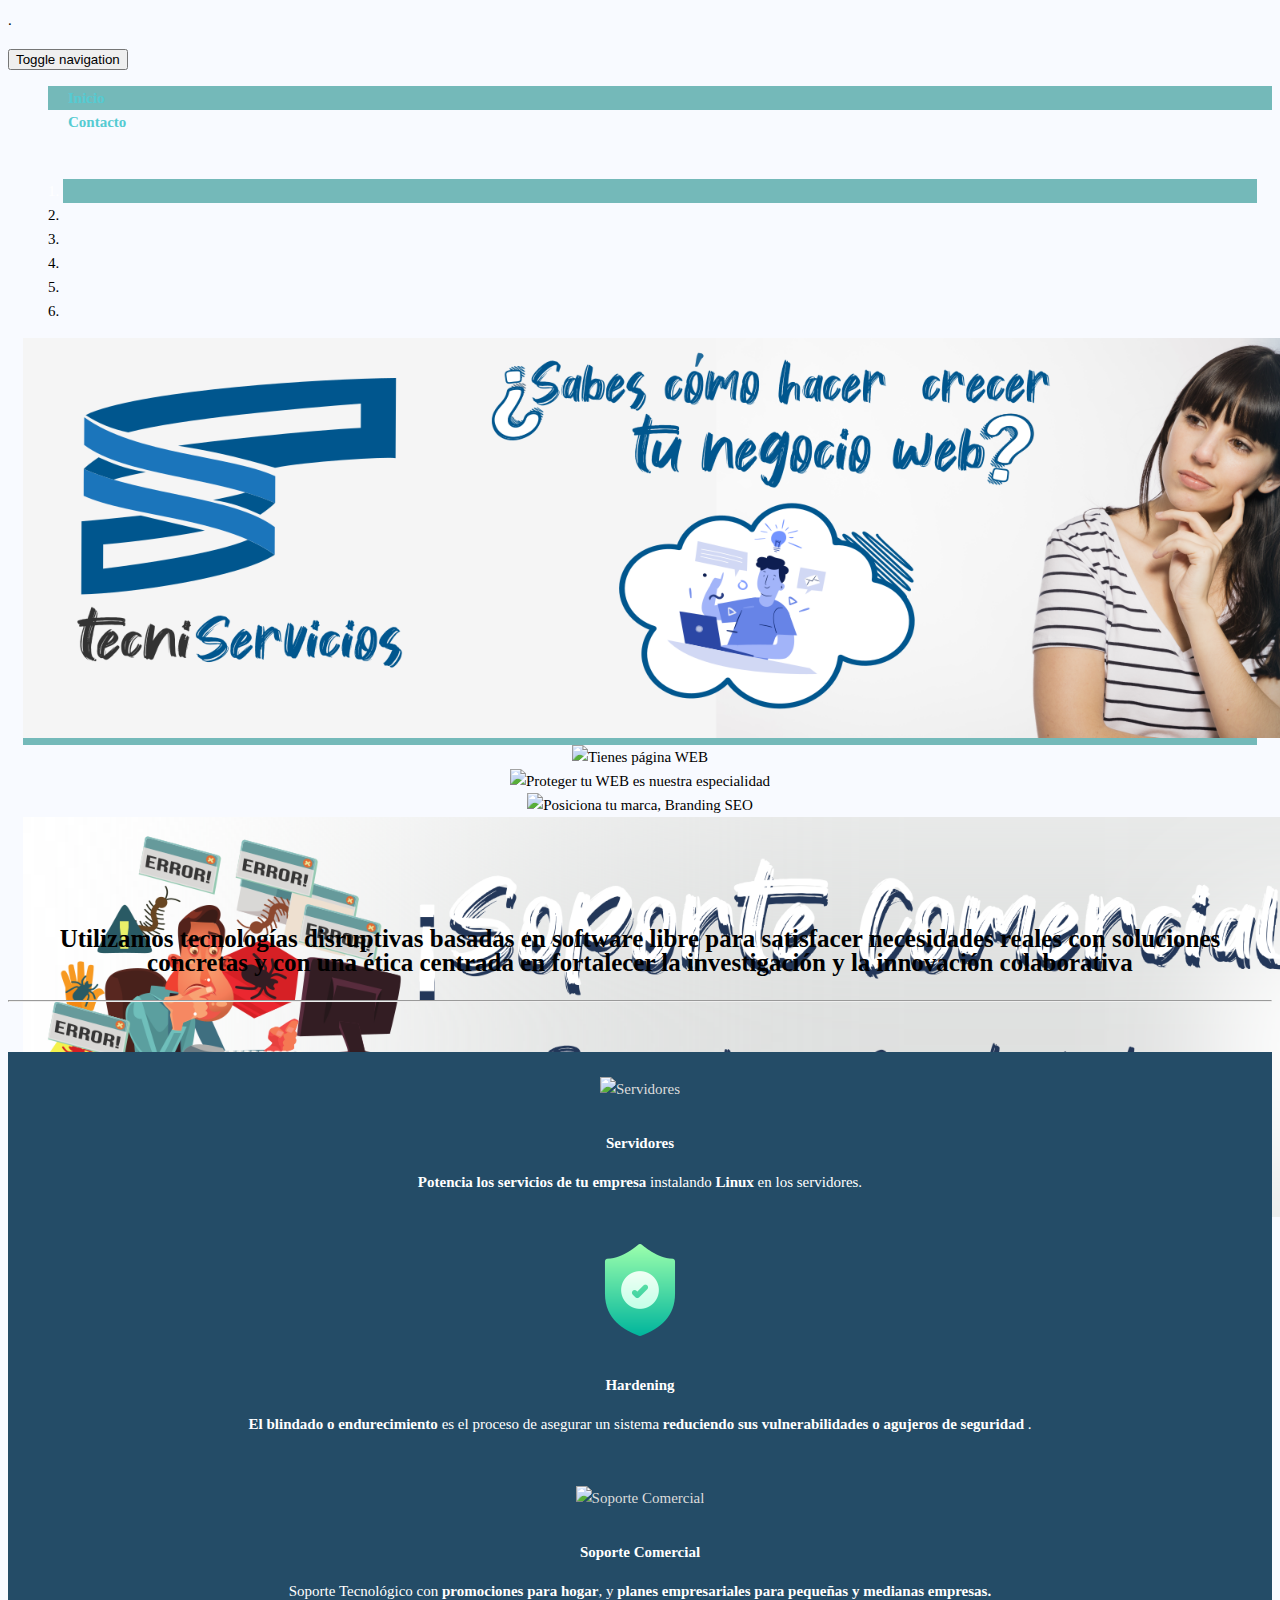
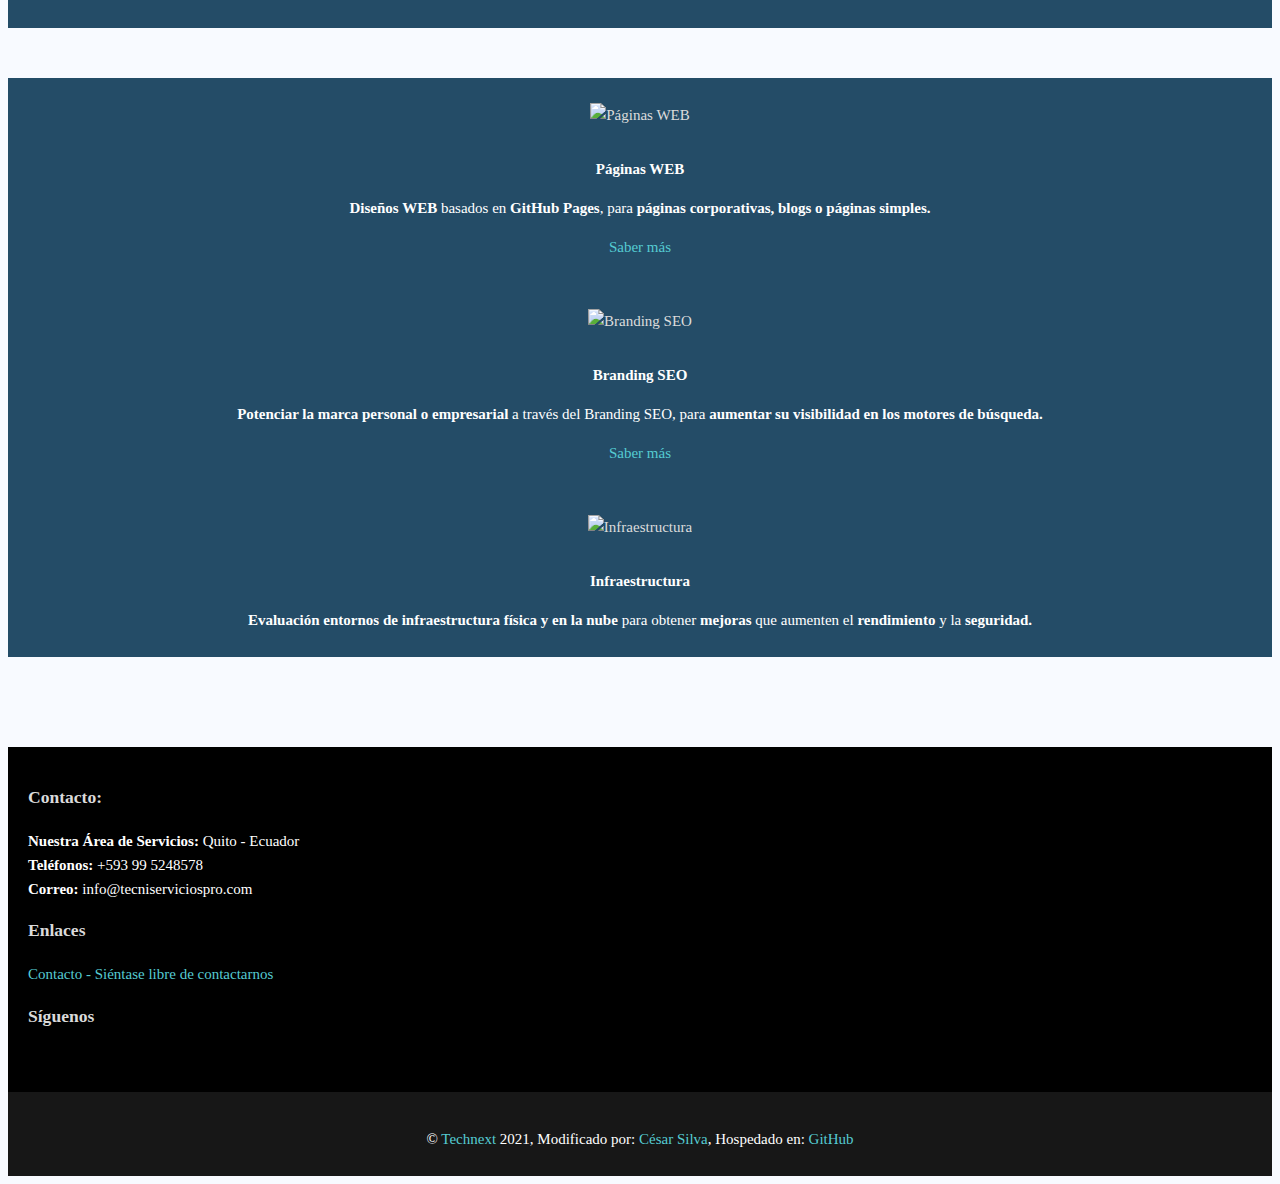
==== index.html @ 1dbfda82 "Update index.html" ====
<!doctype html>
<html lang="en">
    <head>

        <!-- meta data & title -->
        <meta charset="utf-8">
        <title>Tecni Servicios PRO</title>
        <meta name="viewport" content="width=device-width, initial-scale=1.0">
        <meta name="description" content="Soporte Tecnológico para hogar, pequeñas y medianas empresas. Integración de Soluciones de Negocio basadas en Software Libre.
">
        <meta name="robots" content="index">
        <meta name="googlebot" content="index">
         <link rel = “canonical” href = “https://tecniserviciospro.com/”/>.
        <meta name="author" content="">
        <meta name="keywords" content="Tecnico de computadora a domicilio, Técnico de computadoras a domicilio, Tecnico Computadoras Domicilio Quito, Mantenimiento De Computadoras, Soporte técnico Linux, Debian, Ubuntu, openSUSE, SUSE, Linux, Páginas WEB Ecuador, Soporte, Github pages, HTML5, CCS, Diseño gráfico, Marketin, SEO, Branding SEO"/>


        <!-- Favicon and touch icons -->
        <link rel="shortcut icon" href="assets/ico/favicon.ico">
        <link rel="apple-touch-icon-precomposed" sizes="144x144" href="assets/ico/apple-touch-icon-144-precomposed.png">
        <link rel="apple-touch-icon-precomposed" sizes="114x114" href="assets/ico/apple-touch-icon-114-precomposed.png">
        <link rel="apple-touch-icon-precomposed" sizes="72x72" href="assets/ico/apple-touch-icon-72-precomposed.png">
        <link rel="apple-touch-icon-precomposed" href="assets/ico/apple-touch-icon-57-precomposed.png">

        <!-- CSS -->
        <link rel="stylesheet" href="http://fonts.googleapis.com/css?family=Open+Sans:400,300">
        <link href='http://fonts.googleapis.com/css?family=PT+Sans' rel='stylesheet' type='text/css'>
        <link href="http://fonts.googleapis.com/css?family=Raleway" rel="stylesheet" type="text/css">
        <link rel="stylesheet" href="assets/bootstrap/css/bootstrap.css">
        <link rel="stylesheet" href="assets/css/font-awesome.min.css">
        <link rel="stylesheet" href="assets/css/animate.min.css">
        <link rel="stylesheet" href="assets/css/style.css">
        
        <!-- Kit d696aa6055 -->
        
        <script src="https://kit.fontawesome.com/d696aa6055.js" crossorigin="anonymous"></script>
        
    </head>
  <body>

    <!-- Header -->
        
    <nav id="navbar-section" class="navbar navbar-default navbar-static-top navbar-sticky" role="navigation">
        <div class="container">
        
            <div class="navbar-header">
                <button type="button" class="navbar-toggle" data-toggle="collapse" data-target=".navbar-responsive-collapse">
                    <span class="sr-only">Toggle navigation</span>
                    <span class="icon-bar"></span>
                    <span class="icon-bar"></span>
                    <span class="icon-bar"></span>
                </button>

                <!-- <a class="navbar-brand wow fadeInDownBig" href="index.html"><img class="Tecni Servicios PRO-logo" src="assets/img/slider/LogoTSP_2_Nov2020.png" alt="Office"></a> -->     
            </div>
        
            <div id="navbar-spy" class="collapse navbar-collapse navbar-responsive-collapse">
                <ul class="nav navbar-nav pull-right">
                    <li class="active">
                        <a href="index.html">Inicio</a>
                    </li>
                    <li>
                        <a href="contact.html"><span>Contacto</span></a>
                    </li>
                </ul>         
            </div>
        </div>
    </nav>

    <!-- End Header -->


    <!-- Begin #carousel-section -->
    <section id="carousel-section" class="section-global-wrapper"> 
         <center><div class="container-fluid-kamn">
            <div class="row">
                <div id="carousel-1" class="carousel slide" data-ride="carousel">

                    <!-- Indicators -->
                    <ol class="carousel-indicators visible-lg">
                        <li data-target="#carousel-1" data-slide-to="0" class="active"></li>
                        <li data-target="#carousel-1" data-slide-to="1"></li>
                        <li data-target="#carousel-1" data-slide-to="2"></li>
                         <li data-target="#carousel-1" data-slide-to="3"></li> 
                        <li data-target="#carousel-1" data-slide-to="4"></li>
                        <li data-target="#carousel-1" data-slide-to="5"></li>
                    </ol>
                    
                      
        
                    <!-- Wrapper for slides -->
                    <div class="carousel-inner" role="listbox">
                        <!-- Begin Slide 1 -->
                        <div class="item active">
                            <img src="assets/img/slider/Crecer_Nov_2020_1.png" height="400" alt="¿Sabes cómo hacer crecer tu negocio WEB?=">
                            <div class="carousel-caption">
                                <!-- <h3 class="carousel-title hidden-xs"></h3> -->
                               <!-- <p class="carousel-body"></p> -->
                            </div>
                        </div>
                        <!-- End Slide 1 -->

                        <!-- Begin Slide 2 -->
                        <div class="item">
                            <img src="assets/img/slider/TienesPagWEB_Nov2020.png" height="400" alt="Tienes página WEB">
                            <div class="carousel-caption">
                               <!-- <h3 class="carousel-title hidden-xs"></h3> -->
                                <!-- <p class="carousel-body"></p>-->
                            </div>
                        </div>
                        <!-- End Slide 2 -->

                        <!-- Begin Slide 3 -->
                        <div class="item">
                            <img src="assets/img/slider/TuWeb_Nov2020.png" height="400" alt="Proteger tu WEB es nuestra especialidad">
                            <div class="carousel-caption">
                                 <!--<h3 class="carousel-title hidden-xs"></h3> -->
                               <!-- <p class="carousel-body"></p> -->
                            </div>
                        </div>
                        <!-- End Slide 3 -->
                    
                         <!-- Begin Slide 4 -->
                        <div class="item">
                            <img src="assets/img/slider/BrandingSEO_slide.png" height="400" alt="Posiciona tu marca, Branding SEO">
                            <div class="carousel-caption">
                                <!-- <h3 class="carousel-title hidden-xs"></h3> -->
                               <!-- <p class="carousel-body"></p> -->
                            </div>
                        </div>
                        <!-- End Slide 4 -->

                        <!-- Begin Slide 5 -->
                        <div class="item">
                            <img src="assets/img/slider/SoporteComercial_ene__2021.png" height="400" alt="Soporte Comercial para Hogares">
                            <div class="carousel-caption">
                               <!-- <h3 class="carousel-title hidden-xs"></h3> 
                                 <p class="carousel-body"></p>-->
                            </div>
                        </div>
                        <!-- End Slide 5 

                        <!-- Begin Slide 6 -->
                        <div class="item">
                            <img src="assets/img/slider/servidores_2021_1.webp" height="400" alt="Soporte Comercial de Servidores">
                            <div class="carousel-caption">
                                 <!--<h3 class="carousel-title hidden-xs"></h3> -->
                               <!-- <p class="carousel-body"></p> 
                            </div>
                        </div>
                        <!-- End Slide 6 -->
                </div>
                    <!-- Controls -->
                    <a class="left carousel-control" href="#carousel-1" data-slide="prev">
                        <span class="glyphicon glyphicon-chevron-left"></span>
                    </a>
                    <a class="right carousel-control" href="#carousel-1" data-slide="next">
                        <span class="glyphicon glyphicon-chevron-right"></span>
                    </a>
                </div>
            </div>
        </div> </center>
    </section>
    <!-- End #carousel-section -->  
        

    <!-- Begin #services-section -->
    <section id="services" class="services-section section-global-wrapper">
        <div class="container">
            <div class="row">
                <div class="services-header">
                     <h6 class="services-header-title"></h6>
                   <h4> <p class="services-header-body"> Utilizamos <strong>tecnologías disruptivas</strong> basadas en  <strong>software libre </strong> para satisfacer necesidades reales con soluciones concretas y con una ética centrada en fortalecer la investigación y la  <strong>innovación colaborativa </strong></p><hr></h4>
                </div>
            </div>
      
            <!-- Begin Services Row 1 --> 
            <div class="row services-row services-row-head services-row-1">
                <div class="col-lg-4 col-md-4 col-sm-4 col-xs-12">
                    <div class="services-group wow animated fadeInLeft" data-wow-offset="40">
                        <p class="services-icon"><img src="assets/img/slider/servidores_icon.png" height="92" alt="Servidores"></p>
                        <h4 class="services-title">Servidores</h4>
                        <p class="services-body"><strong>Potencia los servicios de tu empresa</strong> instalando <strong>Linux</strong> en los servidores.</p>
                       <!-- <p class="services-more"><a href="#">Find Out More</a></p>-->
                    </div>
                </div>
        
                <div class="col-lg-4 col-md-4 col-sm-4 col-xs-12">
                    <div class="services-group wow animated zoomIn" data-wow-offset="40">
                        <p class="services-icon"><img src="assets/img/slider/seguro_icon.png" height="92" alt="Endurecimiento de Servidores"></p>
                        <h4 class="services-title">Hardening</h4>
                        <p class="services-body"> <strong>El blindado o endurecimiento </strong> es el proceso de asegurar un sistema  <strong>reduciendo sus vulnerabilidades o agujeros de seguridad </strong>.</p>
                        <!--<p class="services-more"><a href="#">Find Out More</a></p>-->
                    </div>
                </div>
        
                <div class="col-lg-4 col-md-4 col-sm-4 col-xs-12">
                    <div class="services-group wow animated fadeInRight" data-wow-offset="40">
                        <p class="services-icon"><img src="assets/img/slider/soporte-tecnico_icon.png" height="92" alt="Soporte Comercial"></p>
                        <h4 class="services-title">Soporte Comercial</h4>
                        <p class="services-body">Soporte Tecnológico con <strong>promociones para hogar</strong>, y <strong>planes empresariales para pequeñas y medianas empresas.</strong></p>
                        <!--<p class="services-more"><a href="#">Find Out More</a></p>-->
                    </div>        
                </div>
            </div>
            <!-- End Serivces Row 1 -->
      
            <!-- Begin Services Row 2 -->
            <div class="row services-row services-row-tail services-row-2">
                <div class="col-lg-4 col-md-4 col-sm-4 col-xs-12">
                    <div class="services-group wow animated fadeInLeft" data-wow-offset="40">
                        <p class="services-icon"><img src="assets/img/slider/sitio-web_icon.png" height="92" alt="Páginas WEB"></p>
                        <h4 class="services-title">Páginas WEB</h4>
                        <p class="services-body"><strong>Diseños WEB</strong> basados en <strong>GitHub Pages</strong>, para <strong>páginas corporativas, blogs o páginas simples.</strong></p>
                       <p class="services-more"><a href="https://drive.google.com/file/d/1x5B_2gb_9AWDC4U3Olvv8DzQCnxDblC6/view?usp=sharing" target="_blank">Saber más</a></p>
                    </div>
                </div>
        
                <div class="col-lg-4 col-md-4 col-sm-4 col-xs-12">
                    <div class="services-group wow animated zoomIn" data-wow-offset="40">
                        <p class="services-icon"><img src="assets/img/slider/seo_2_icon.png" height="92" alt="Branding SEO"></p>
                        <h4 class="services-title">Branding SEO</h4>
                        <p class="services-body"><strong>Potenciar la marca personal o empresarial</strong> a través del Branding SEO, para <strong>aumentar su visibilidad en los motores de búsqueda.</strong></p>
                          <p class="services-more"><a href="https://drive.google.com/file/d/1O64dDjB9Blrf5ckMyTdh0ho0lQwK2QRv/view?usp=sharing" target="_blank">Saber más</a></p> 
                    </div>
                </div>
        
                <div class="col-lg-4 col-md-4 col-sm-4 col-xs-12">
                    <div class="services-group wow animated fadeInRight" data-wow-offset="40">
                        <p class="services-icon"><img src="assets/img/slider/centro-de-datos_icon.png" height="92" alt="Infraestructura"></p>
                        <h4 class="services-title">Infraestructura</h4>
                        <p class="services-body"><strong>Evaluación entornos de infraestructura física y en la nube</strong> para obtener <strong>mejoras</strong> que aumenten el <strong>rendimiento</strong> y la <strong>seguridad.</strong></p>
                        <!-- <p class="services-more"><a href="#">Find Out More</a></p> -->
                    </div>
                </div>
            </div>
            <!-- End Serivces Row 2 -->
    
        </div>      
    </section>
    <!-- End #services-section -->


    <!-- Footer -->
    <footer> 
        <div class="container">
            <div class="row">
                <div class="col-md-4">
                    <h3><i class="fa fa-map-marker"></i> <strong>Contacto:</strong></h3>
                    <p class="footer-contact">
                       <strong> Nuestra Área de Servicios: </strong>Quito - Ecuador<br>
                        <strong>Teléfonos:</strong> +593 99 5248578<br>
                        <strong>Correo:</strong> info@tecniserviciospro.com <br>
                    </p>
                </div>
                <div class="col-md-4">
                    <h3><i class="fa fa-external-link"></i><strong> Enlaces</strong></h3>
                    <p> <a href="https://tecniserviciospro.com/contact.html"> Contacto - Siéntase libre de contactarnos</a></p>
                    </div>
              <div class="col-md-4">
                <h3><i class="fa fa-heart"></i> <strong>Síguenos</strong></h3>
                <div id="social-icons">
                   <!-- <a href="#" class="btn-group google-plus">
                        <i class="fa fa-google-plus"></i>
                    </a> -->
                       <!--<a href="#" class="btn-group linkedin">
                        <i class="fa fa-linkedin-square"></i>
                    </a> -->
                      <a href="https://twitter.com/TServiciosPRO" class="btn-group twitter">
                        <i class="fa fa-twitter"></i>
                    </a>
                       <!--<a href="#" class="btn-group facebook">
                        <i class="fa fa-facebook"></i>
                    </a> -->
                </div>
              </div>    
        </div>
      </div>
    </footer>

    
    <div class="copyright text center">
          <p>&copy; <a href="https://github.com/technext">Technext</a> 2021, Modificado por: <a href="https://cesar-silva.com/">César Silva</a>,  Hospedado en: <a href="https://github.com/">GitHub</a></p>
    </div>

    
    <script type="text/javascript" src="js/jquery-1.10.2.min.js"></script>
    <script src="assets/bootstrap/js/bootstrap.min.js"></script>
    <script src="js/wow.min.js"></script>
    <script>
      new WOW().init();
    </script>
  </body>
</html>
---- assets/css/style.css ----
/*
Theme Name:Office
Theme URI:http://ThemeWagon.com/
Author:ThemeWagon
Author URI:http://ThemeWagon.com/
Description:Creative is a single page html template based on bootstrap 3
Version:1.0.0
License:GNU General Public License v2 or later
License URI:http://www.gnu.org/licenses/gpl-2.0.html
*/

 /*
* ==========================================================================
* Global
* ==========================================================================
*/
.btn-primary{
  margin-left: 20px;
}
.blog-title{
  color: #385A30;
  font-family: "Lato";
  font-variant: small-caps;
}

 .main-content{
    margin-top: 20px;
    padding-bottom: 50px;
    text-align: left;
}

.section-global-wrapper {
  position: relative;
}
.section-global-wrapper:before,
.section-global-wrapper:after {
  content: " ";
  display: table;
}
.section-global-wrapper:after {
  clear: both;
}
.container-fluid-kamn {
  margin-right: auto;
  margin-left: auto;
  padding-left: 15px;
  padding-right: 15px;
}
.container-kamn {
  margin-right: auto;
  margin-left: auto;
}


@media (min-width: 1068px) and (max-width: 1400px) { 
 .post-sidebar{
    margin-top: 15px;
    border:1px solid #DDD;
    padding: 5px;
  }
 
}
@media (min-width: 750px) and (max-width: 1060px) { 
 .post-sidebar{
    width:204px;
    margin-top: 15px;
    border:1px solid #DDD;
    padding: 5px;
    float: right;

 }
}
.tales {
  width: 100%;
}
.blog-post{
 margin-bottom: 30px;   
}
.blog-image{
    margin-bottom: 20px;
}
.carousel-inner{
  width:100%;
  max-height: 500px !important;
}
.post-sidebar{
    margin-top: 15px;
    border:1px solid #DDD;
    padding: 5px;
  

 }
.form-group{
    
    padding:20px;
}
ul li{
    list-style: none;
}
h3.col-xs-12{
    margin-top: -20px;

}
.content-space{
    margin-top: 40px;
}
.center{
    text-align: center;
}
.block-author{
    color: #D7002E;
}

.btn-info{
float: right;
}


.icon-space{
    display: inline-block;
    padding:10px;
}
.current span{
    color:#55CBD2;

}


.title-text{
  font-family: 'Raleway', sans-serif;  
  letter-spacing: .2px;
  font-size: 40px;
}
.img-pad{
    padding-right: 23px;
}
.main-content{
    margin-top: 80px;
}



.white-text{
    font-style: italic;
    color: white;
}

body {
    font-size: 15px;
    line-height: 24px;
    background:#F8FAFF;
   
}

a {
    color: #55CBD2;
    text-decoration: none;
    -o-transition: all .3s;
    -moz-transition: all .3s;
    -webkit-transition: all .3s;
    -ms-transition: all .3s;
}

a:hover { color: #888; text-decoration: none; }

strong { font-weight: bold; }

address {
    margin-top: 28px;
    }


@media (min-width: 50px) and (max-width: 988px) { 
 
 address {
    margin-top: 28px;
    margin-left: 21px;
    }
 
}
@media (min-width: 988px) and (max-width: 1200px) { 
 
 address {
    margin-top: 28px;
    margin-left: -58px;
    }
 
}
/*
* ==========================================================================
* Nav Pills
* ==========================================================================
*/
.nav-pills > li.selected > a,
.nav-pills > li.selected > a:hover,
.nav-pills > li.selected > a:focus {
  color: #ffffff;
  background-color: #1bbd9b;
}
/*
* ==========================================================================
* Pills Centered
* ==========================================================================
*/
.nav-pills-centered > .nav-pills {
  text-align: center;
}
.nav-pills-centered > .nav-pills > li {
  float: none;
  display: inline;
}
.nav-pills-centered > .nav-pills > li > a,
.nav-pills-centered > .nav-pills > li > span {
  display: inline-block;
  padding: 5px 14px;
}
.nav-pills-centered > .nav-pills > li > a.active,
.nav-pills-centered > .nav-pills > li > span.active,
.nav-pills-centered > .nav-pills > li > a.selected,
.nav-pills-centered > .nav-pills > li > span.selected {
  color: #ffffff;
  background-color: #1bbd9b;
}
/*
* ==========================================================================
* Navbar
* ==========================================================================
*/
.active{
  background:#74B9B9 !important;
  color: white;
}
.navbar {
  font-weight: bold;
  padding-top: 15px;
  padding-bottom: 15px;
  margin-bottom: 0;
}
/*
* ==========================================================================
* Navbar Nav Links
* ==========================================================================
*/
.navbar-nav > li > a {
  padding: 10px 15px;
  margin: 5px 5px;
  border-radius: 4px;
}
/*
* ==========================================================================
* Brand / Project Name
* ==========================================================================
*/
.navbar-brand {  
  z-index: 9999px;
  font-family: 'Lato', Arial, Helvetica, sans-serif;
  font-size: 28px;
  font-weight: 700;
  letter-spacing: 2px;
  padding-top: 0px;
}
.side-left{
  background:#528C7C;
  box-shadow: 3px grey;
  color: white;
  padding: 30px;
  letter-spacing: .9px;
}
@media (min-width: 800px){ 
 
    .side-left{
  height: 1248px;
}
 }

.banner-text{
    font-family: 'Raleway', sans-serif;
    color:white;
    font-size: 50px;

    }

#banners{
    
    margin-top: 30px;
    margin-bottom: 10px;
}
#banner-home{
    background-image:url('../img/slider/1.jpg');
    height:350px;
    margin-bottom: 30px;
    padding-top: 120px;
}

@media (min-width: 100px) and (max-width: 800px) { 
 
    #banner-home{
    background-image:url('../img/slider/1.jpg');
    height:450px;
    margin-bottom: 30px;
    }
 }
#banner{
    margin-top:0px;
}


.header h1 {
    float: left;
    margin: 0;
    text-align: left;
}
.header a.brand {

    font-family: 'PT Sans', sans-serif;
    font-size: 40px;
    margin-top:5px;
    display: inline-block;
    width: 270px;
    height: 96px;
    padding: 30px 10px;
    /*background: url(../img/logo.png) 20px center no-repeat; */
}
@media (min-width: 50px) and (max-width: 768px) { 
        .header a.brand {
        width: 170px;
        margin-top:-41px;
        margin-top: -41px;
        position: absolute;
        font-size: 37px;
     } 
 }  

.paragraph-text{
    text-align: justify;
    letter-spacing:1px;
    font-size: 16px;
    font-family: 'Arial', sans-serif;
    line-height: 24px;
}
.left2{
    text-align: left;
    letter-spacing:.7px;
    font-size: 13px;
    color: #71d7c2;
}

.spacing{
    margin-bottom: 80px;
}

.sidebar-right{
    font-size: 13px;
    font-weight: bold;
    color:#84d7bd;
}

.featured-img{
    padding: 0px 15px 15px 0;

}
p.blog-text{   
    font-size: 16px;
    letter-spacing: .1px;
    font-family: 'Arial';
    text-align:justify;
    text-justify:inter-word;
    }

.btn-sm{
    margin-left: 21px;
}

.office-logo {
  width: 100px;
}

@media (max-width: 768px){ 
    .office-logo{
      height: 100px;
      width: 60px;
  }
}

/*
* ==========================================================================
* Feedback Section
* ==========================================================================
*/
.feedback-section {
  padding-bottom: 50px;
}
@media (max-width: 767px) {
  .feedback-section {
    padding-bottom: 40px;
  }
}
.feedback-section .feedback-form .btn-captcha-refresh {
  margin: 0 0 0 25px;
}
.feedback-section .address-section {
  text-align: center;
  padding-top: 50px;
}
@media (max-width: 767px) {
  .feedback-section .address-section {
    padding-top: 40px;
  }
}
.feedback-section .address-section .address-icon {
  color: #1bbd9b;
  font-size: 48px;
  line-height: 48px;
  margin-bottom: 30px;
}
.feedback-section .address-section .address-title {
  margin-bottom: 15px;
}
.feedback-section .address-section .address-desc {
  margin-bottom: 30px;
}

/*
* ==========================================================================
* Services Section
* ==========================================================================
*/
.services-section {
  text-align: center;
  padding-top: 50px;
  padding-bottom: 50px;
}
.services-section .services-header {
  margin-bottom: 50px;
  font-size: 25px;
}
.services-section .services-header .services-header-title {
  margin-bottom: 15px;
}
.services-section .services-row-tail {
  margin-top: 50px;
}
.services-section .services-icon {
  color: #DCDCDC;
  margin-bottom: 30px;
}
.services-section .services-title {
  margin-bottom: 15px;
}
.services-section .services-desc {
  margin-bottom: 30px;
}
@media (max-width: 767px) {
  .services-section {
    padding-top: 40px;
    padding-bottom: 40px;
  }
  .services-section .services-group {
    margin-bottom: 50px;
  }
  .services-section .services-row-tail {
    margin-top: 0;
  }
}
.services-icon .fa:hover{
    padding: 0 10px 0 10px;
    color: white;
    background: #244C67;
    border-radius: 3px; 
    transition:.4s;  
}
.services-group{
  padding: 10px;
  background:#244C67;
  color: white;
}
.service-icon{
  color: white;
}


/* ----- Footer ----- */
.footer-widget{
    color:white;
    margin-top: 55px;
}


footer .widget h4 {
    margin-top: 20px;
    font-family: 'Droid Sans', Helvetica, Arial, sans-serif;
    font-size: 14px;
    text-transform: uppercase;
    text-shadow: 0 1px 0 rgba(255,255,255,.7);
}

footer .widget p {
    line-height: 24px;
}

footer .widget i {
    padding-right: 7px;
}
footer{
   margin-top:40px;
   padding: 20px; 
   background: black;
}

footer h3 {
    color: #dadada;
    margin-bottom: 20px;
}

.footer-contact{
    color: white;
}


/*Social Buttons */
#social-icons{
  font-size: 22px;
}

#social-icons .btn-group {
    color: #55CBD2;
    margin-right: 15px;
}
#social-icons .btn-group:hover {
    color: #ffffff;
}

.copyright {
    color: #fff;
    padding: 20px 0px 10px 0px;
    background-color: rgb(23, 23, 23);
}

/*
* ==========================================================================
* Custom Sidebar Widgets
* ==========================================================================
*/



#custom-search-input {
        margin:0;
        margin-top: 10px;
        padding: 0;
    }
 
    #custom-search-input .search-query {
        padding-right: 3px;
        padding-right: 4px \9;
        padding-left: 3px;
        padding-left: 4px \9;
        /* IE7-8 doesn't have border-radius, so don't indent the padding */
 
        margin-bottom: 0;
        -webkit-border-radius: 3px;
        -moz-border-radius: 3px;
        border-radius: 3px;
    }
 
    #custom-search-input button {
        border: 0;
        background: none;
        /** belows styles are working good */
        padding: 2px 5px;
        margin-top: 2px;
        position: relative;
        left: -28px;
        /* IE7-8 doesn't have border-radius, so don't indent the padding */
        margin-bottom: 0;
        -webkit-border-radius: 3px;
        -moz-border-radius: 3px;
        border-radius: 3px;
        color:#D9230F;
    }
 
    .search-query:focus + button {
        z-index: 3;   
    }

   
    /*
* ==========================================================================
* Image Card
* ==========================================================================
*/
    .panel{
        margin-top: 30px;
    }
    .lib-panel img {
    width: 100%;
    background-color: transparent;
}

.lib-panel .row,
.lib-panel .col-md-6 {
    padding: 0;
    background-color: #FFFFFF;
}


.lib-panel .lib-row {
    padding: 0 20px 0 20px;
}

.lib-panel .lib-row.lib-header {
    background-color: #FCFFCF;
    font-size: 25px;
    padding: 15px 20px 0 20px;
}

.lib-panel .lib-row.lib-header .lib-header-seperator {
    height: 2px;
    width: 26px;
    background-color: #d9d9d9;
    margin: 7px 0 7px 0;
}

.lib-panel .lib-row.lib-desc {
    position: relative;
    height: 100%;
    display: block;
    font-size: 13px;
}
.lib-panel .lib-row.lib-desc a{
    position: absolute;
    width: 100%;
    bottom: 10px;
    left: 20px;
}

.row-margin-bottom {
    margin-bottom: 20px;
}

.box-shadow {
    -webkit-box-shadow: 0 0 10px 0 rgba(0,0,0,.10);
    box-shadow: 0 0 10px 0 rgba(0,0,0,.10);
}

.no-padding {
    padding: 0;
}
.lib-header{
    font-family: 'lato' ;
    font-style: normal;
}

/*
* ==========================================================================
* Blockquote
* ==========================================================================
*/

.glyphicon-lg{font-size:3em}
.blockquote-box{border-right:5px solid #E6E6E6;margin-bottom:25px}
.blockquote-box .square{width:100px;min-height:50px;margin-right:22px;text-align:center!important;background-color:#E6E6E6;padding:20px 0}
.blockquote-box.blockquote-primary{border-color:#357EBD}
.blockquote-box.blockquote-primary .square{background-color:#428BCA;color:#FFF}
.blockquote-box.blockquote-success{border-color:#4CAE4C}
.blockquote-box.blockquote-success .square{background-color:#5CB85C;color:#FFF}
.blockquote-box.blockquote-info{border-color:#46B8DA}
.blockquote-box.blockquote-info .square{background-color:#5BC0DE;color:#FFF}
.blockquote-box.blockquote-warning{border-color:#EEA236}
.blockquote-box.blockquote-warning .square{background-color:#F0AD4E;color:#FFF}
.blockquote-box.blockquote-danger{border-color:#D43F3A}
.blockquote-box.blockquote-danger .square{background-color:#D9534F;color:#FFF}

/*
* ==========================================================================
* Portfolio
* ==========================================================================
*/
.panel-image {
    position: relative;   
}
.panel-image img.panel-image-preview {
    width: 100%;
    border-radius: 4px 4px 0px 0px;
}

.panel-image label {
    display: block;
    position: absolute;
    top: 0px;
    left: 0px;
    height: 100%;
    width: 100%;
}

.panel-heading ~ .panel-image img.panel-image-preview {
    border-radius: 0px;
}

.panel-body {
   overflow: hidden;
}

.panel-image ~ input[type=checkbox] {
    position:absolute;
    top:- 30px;
    z-index: -1;   
}

.panel-image ~ input[type=checkbox] ~ .panel-body {
    height: 0px;
    padding: 0px;
}

.panel-image ~ input[type=checkbox]:checked ~ .panel-body {
    height: auto;
    padding: 15px;
}

.panel-image ~ .panel-footer a {
    padding: 0px 10px;
    font-size: 1.3em;
    color: rgb(100, 100, 100);
}
/*
* ==========================================================================
* Optional Carousel
* ==========================================================================
*/
.carousel-caption .carousel-title {
  color: #ffffff;
}
@media (min-width: 768px) and (max-width: 1199px) {
  .carousel-caption {
    font-size: 12px;
    padding-bottom: 0px;
    bottom: 2px;
  }
  .carousel-caption .carousel-title {
    font-size: 18px;
  }
}
@media (max-width: 767px) {
  .carousel-caption {
    font-size: 11px;
    padding-bottom: 0;
    bottom: 0;
  }
  .carousel-caption .carousel-title {
    font-size: 14px;
  }
}
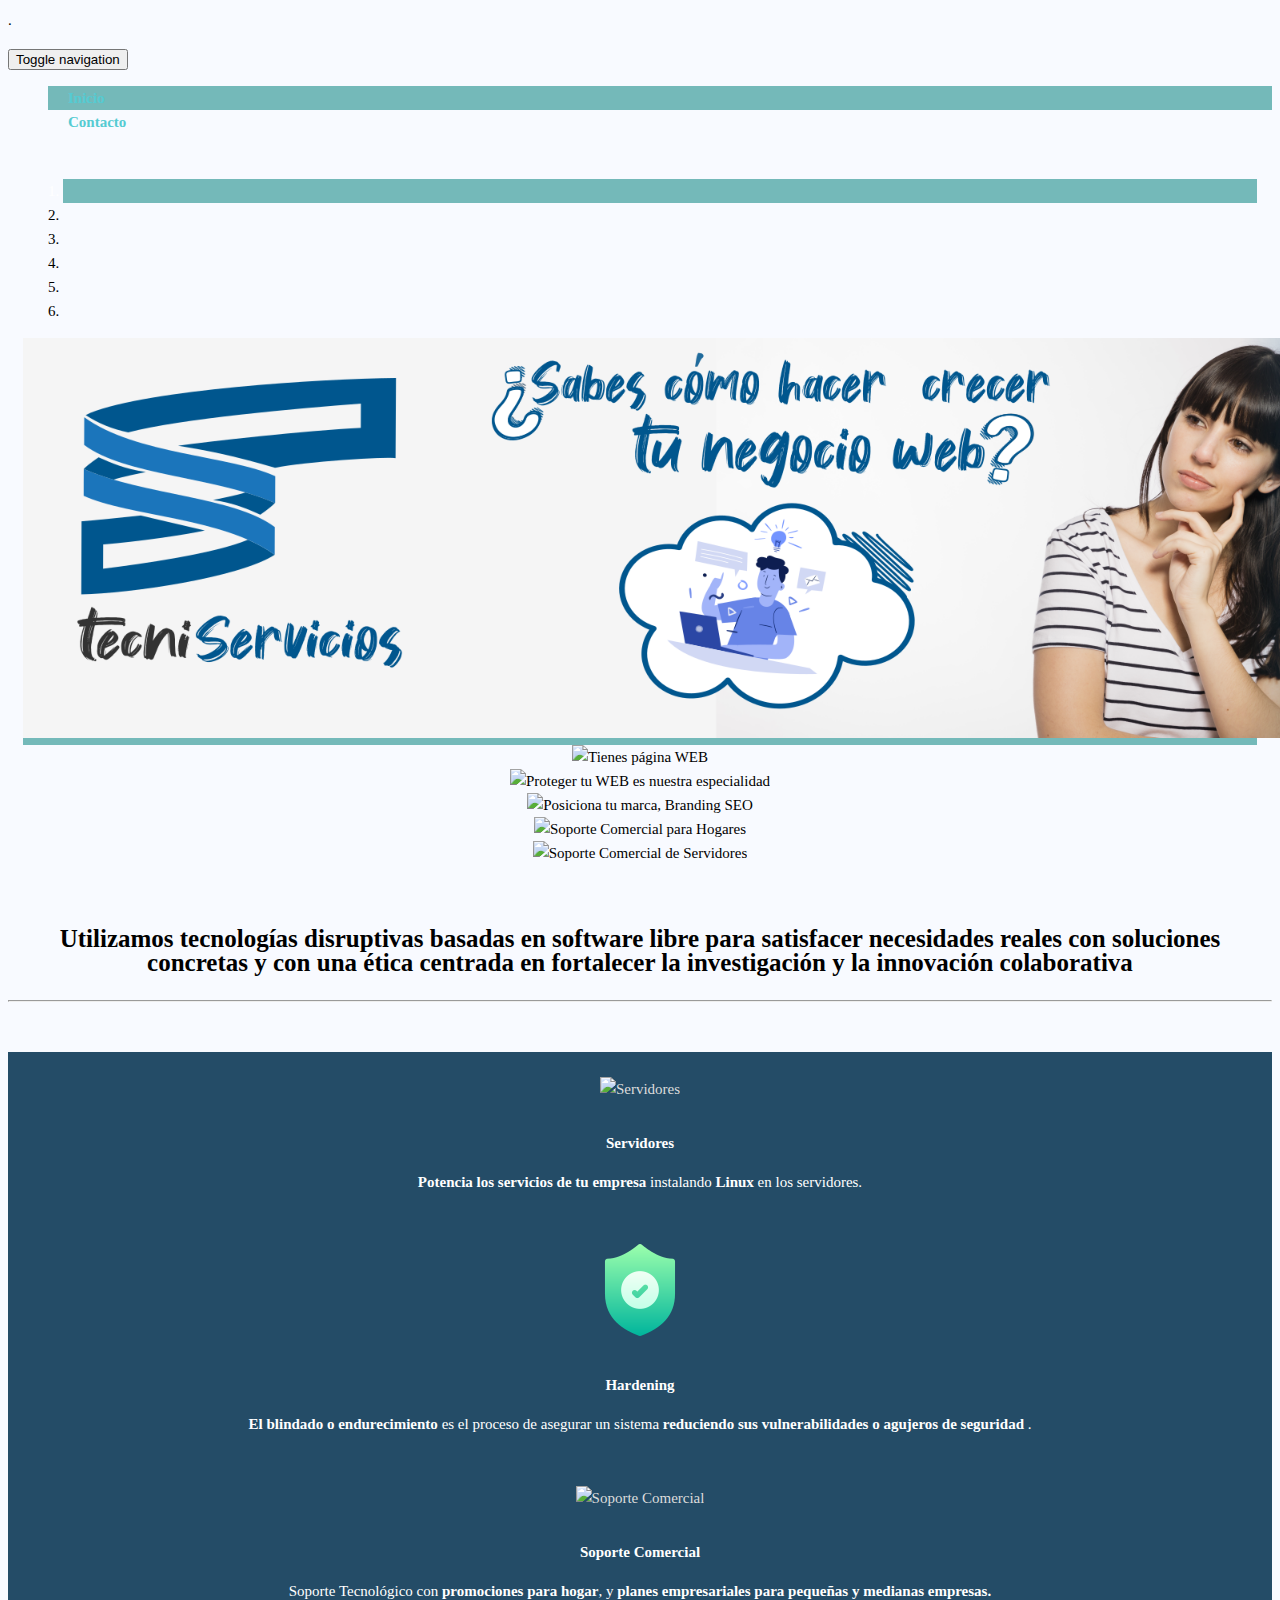
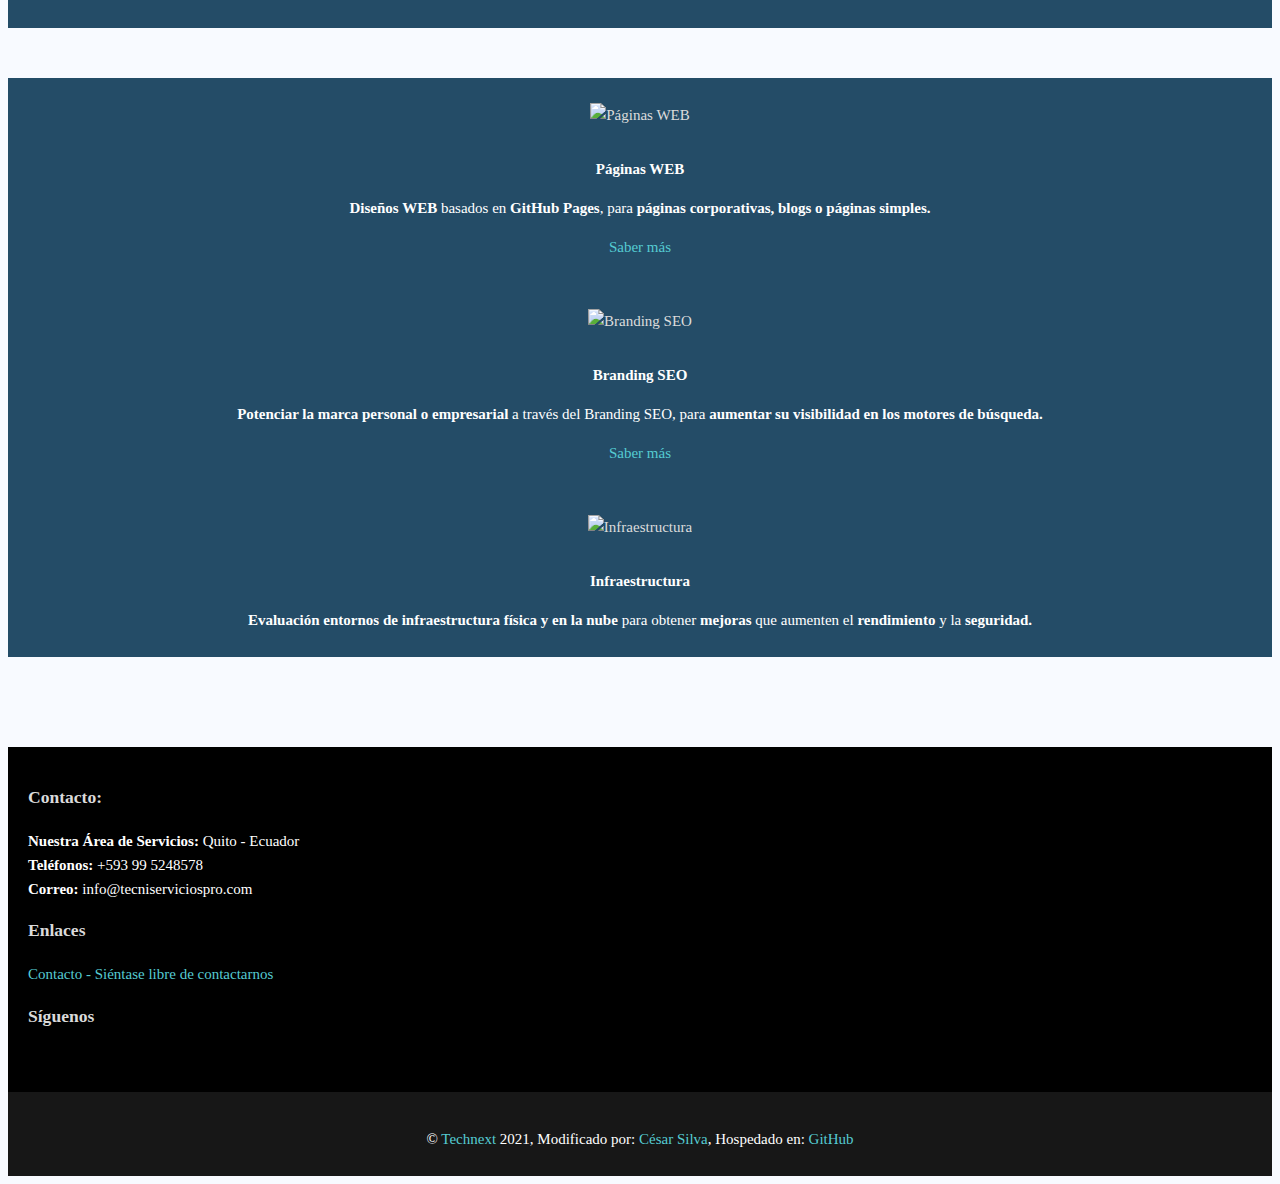
==== commit 79c91c6e: "Update index.html" ====
--- a/index.html
+++ b/index.html
@@ -132,7 +132,7 @@
 
                         <!-- Begin Slide 5 -->
                         <div class="item">
-                            <img src="assets/img/slider/SoporteComercial_ene__2021.png" height="400" alt="Soporte Comercial para Hogares">
+                            <img src="assets/img/slider/SoporteComercial_ene__2021.webp" height="400" alt="Soporte Comercial para Hogares">
                             <div class="carousel-caption">
                                <!-- <h3 class="carousel-title hidden-xs"></h3> 
                                  <p class="carousel-body"></p>-->
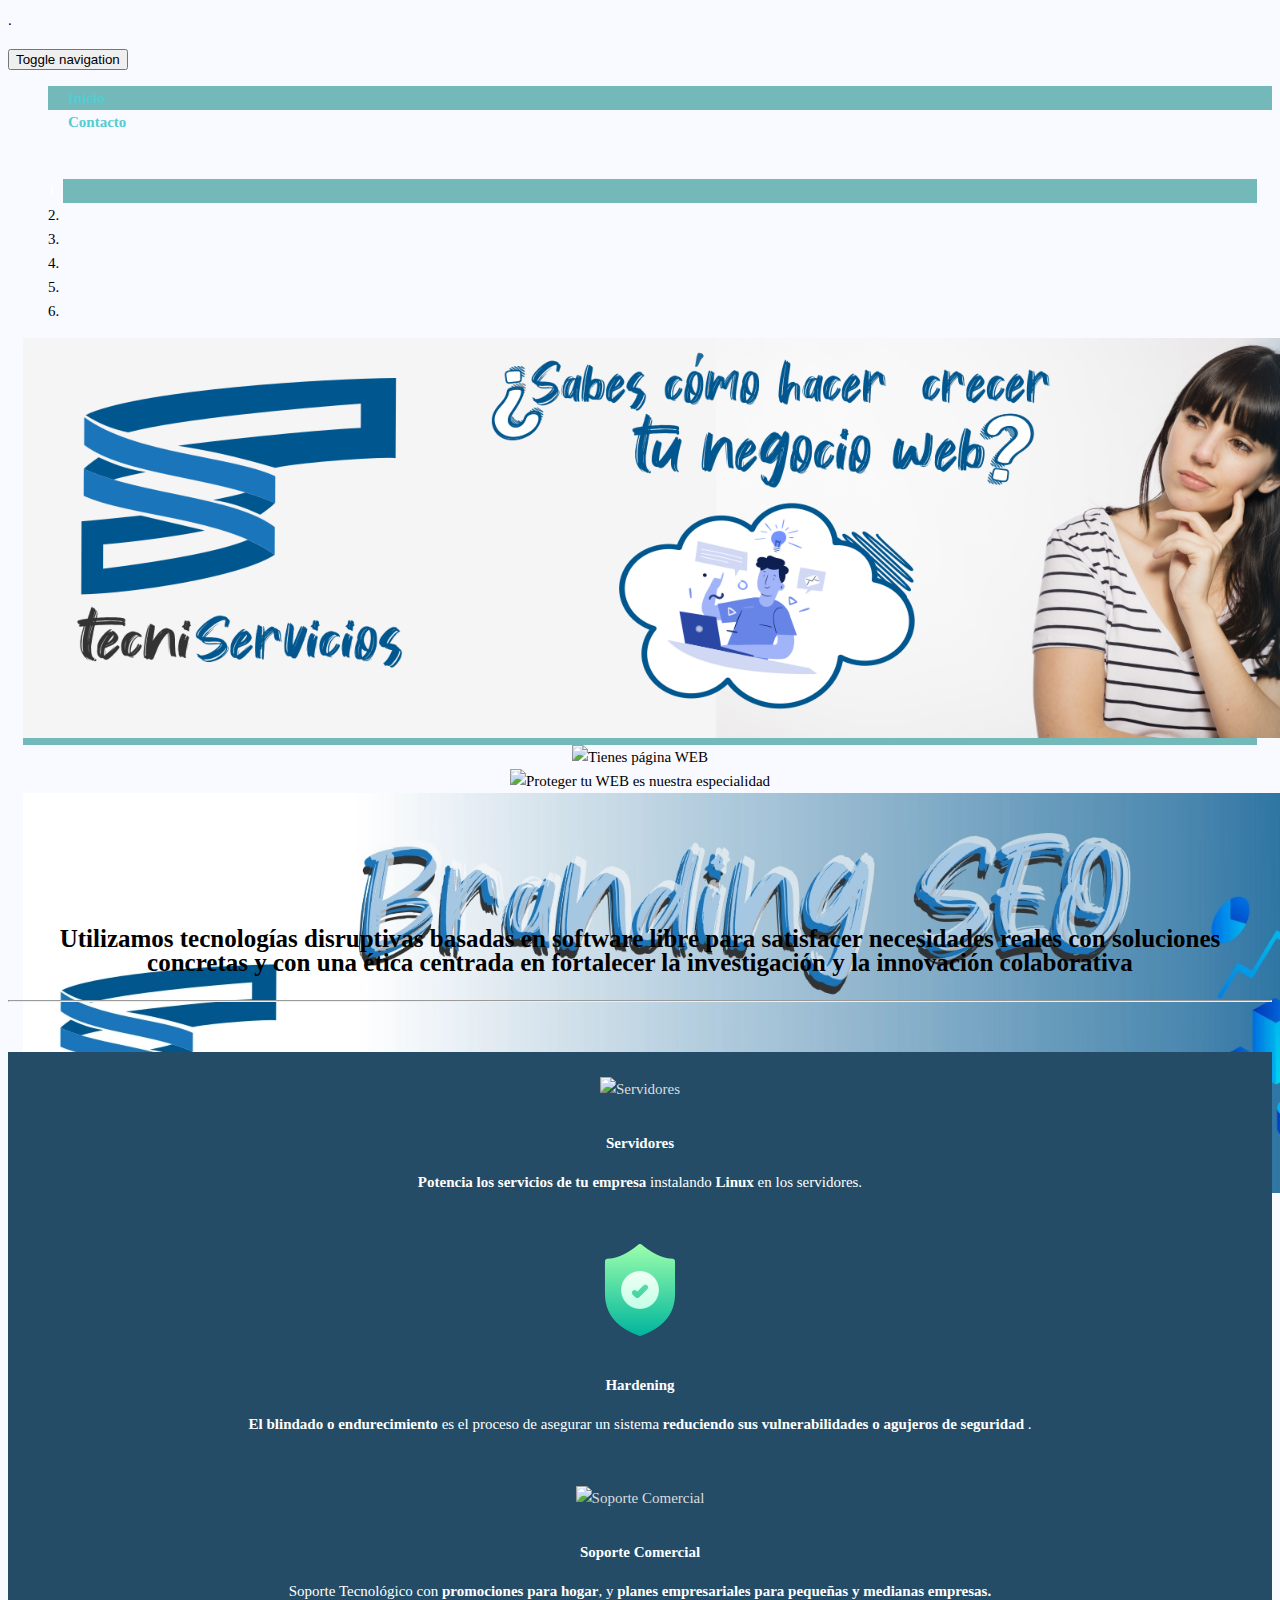
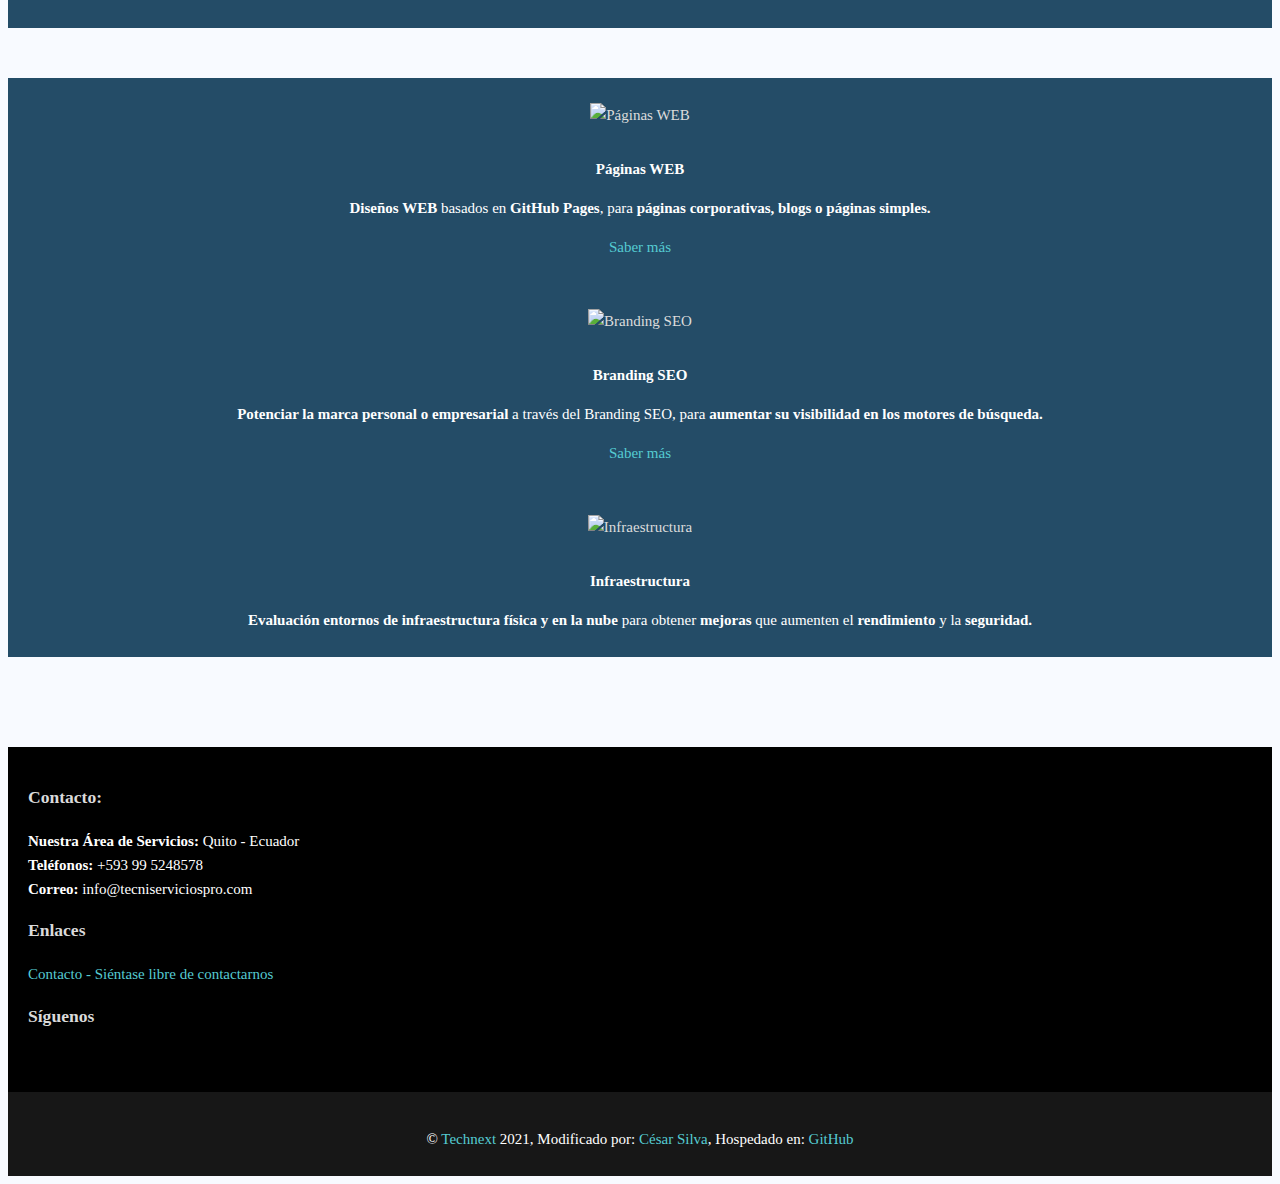
==== commit 1dd6f64c: "Update index.html" ====
--- a/index.html
+++ b/index.html
@@ -112,7 +112,7 @@
 
                         <!-- Begin Slide 3 -->
                         <div class="item">
-                            <img src="assets/img/slider/TuWeb_Nov2020.png" height="400" alt="Proteger tu WEB es nuestra especialidad">
+                            <img src="assets/img/slider/TuWeb_Nov2020.webp" height="400" alt="Proteger tu WEB es nuestra especialidad">
                             <div class="carousel-caption">
                                  <!--<h3 class="carousel-title hidden-xs"></h3> -->
                                <!-- <p class="carousel-body"></p> -->
@@ -122,7 +122,7 @@
                     
                          <!-- Begin Slide 4 -->
                         <div class="item">
-                            <img src="assets/img/slider/BrandingSEO_slide.png" height="400" alt="Posiciona tu marca, Branding SEO">
+                            <img src="assets/img/slider/BrandingSEO_slide.webp" height="400" alt="Posiciona tu marca, Branding SEO">
                             <div class="carousel-caption">
                                 <!-- <h3 class="carousel-title hidden-xs"></h3> -->
                                <!-- <p class="carousel-body"></p> -->
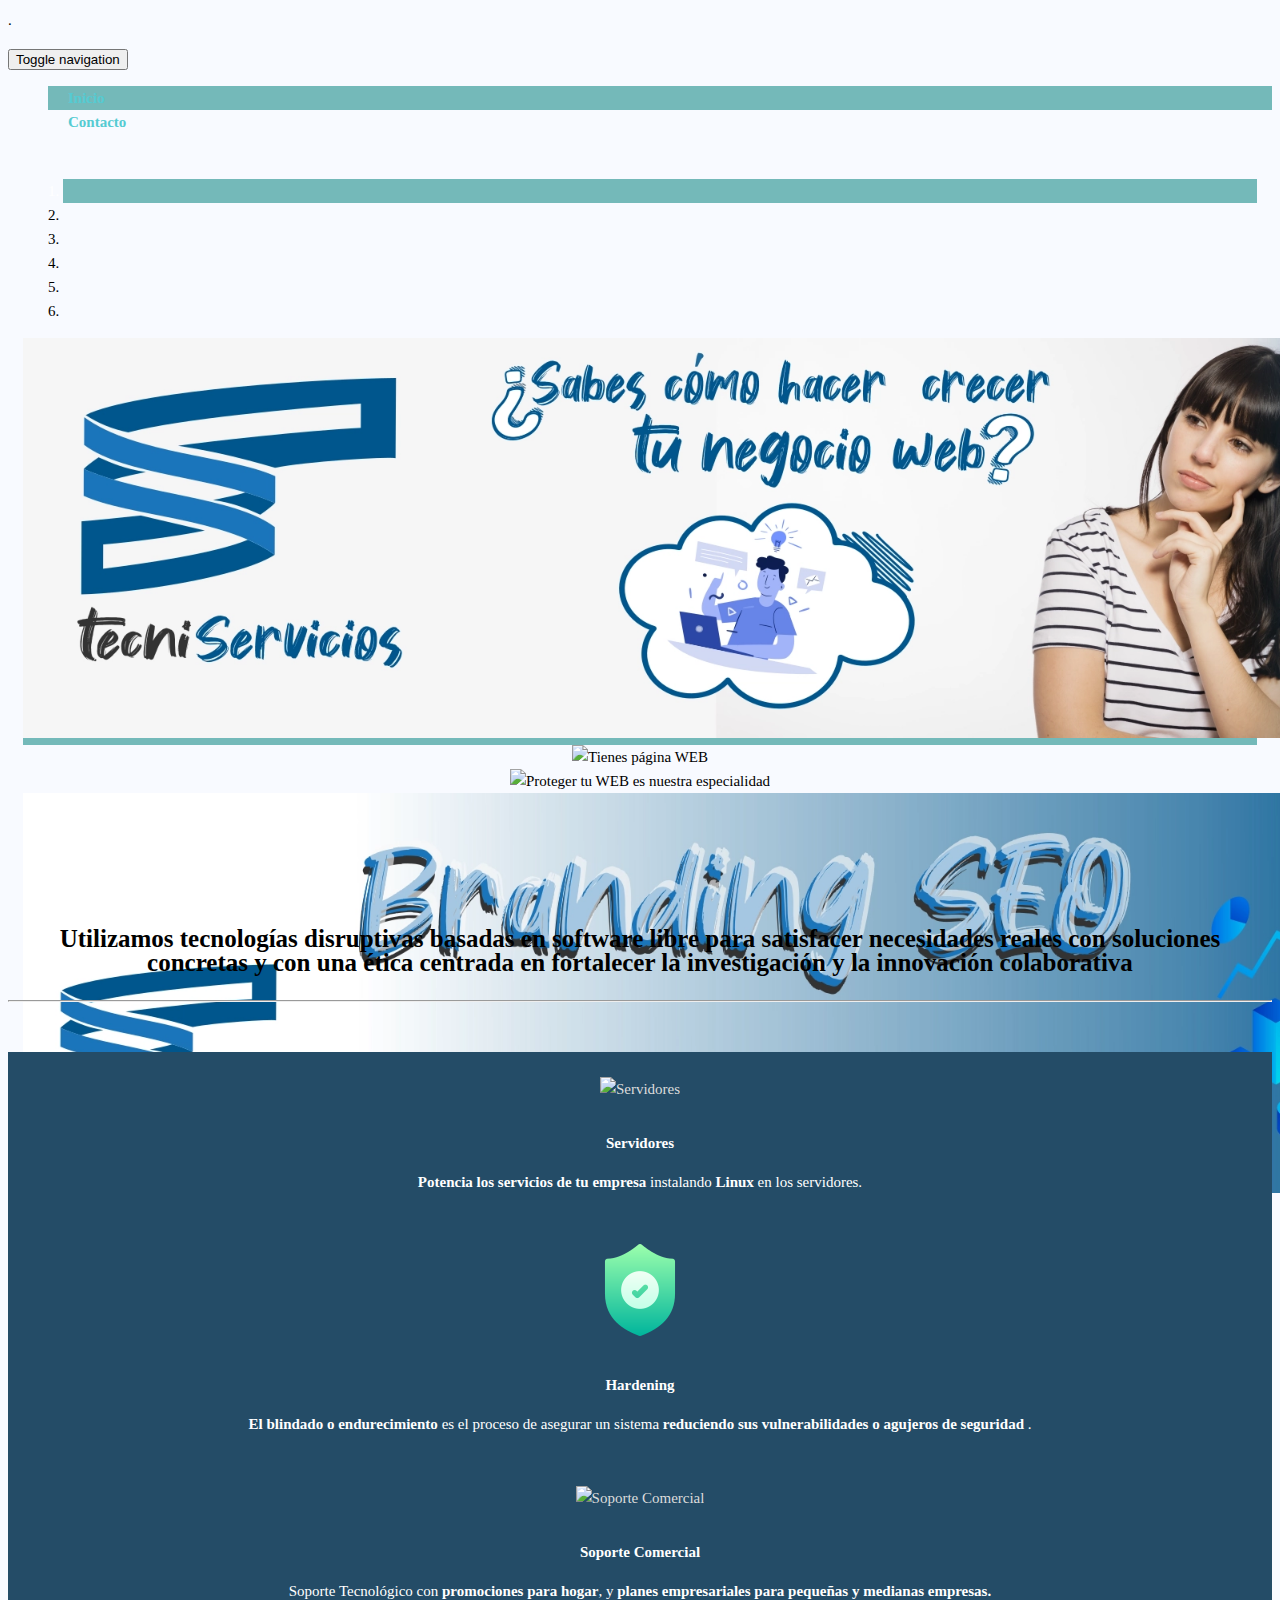
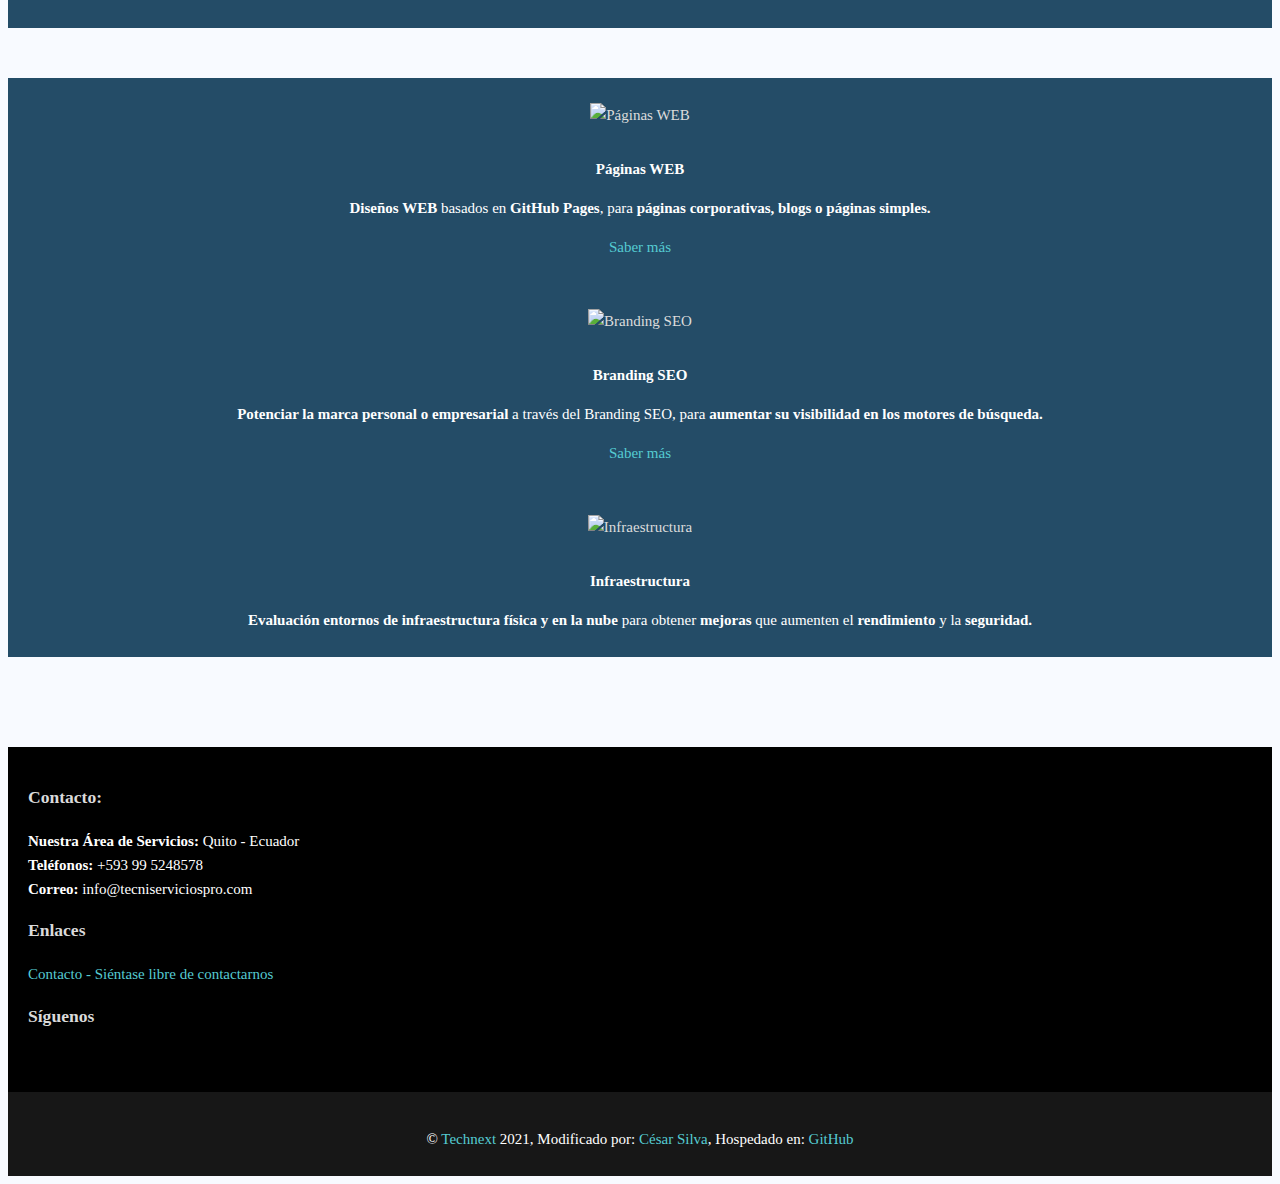
==== commit 44288165: "Update index.html" ====
--- a/index.html
+++ b/index.html
@@ -6,8 +6,7 @@
         <meta charset="utf-8">
         <title>Tecni Servicios PRO</title>
         <meta name="viewport" content="width=device-width, initial-scale=1.0">
-        <meta name="description" content="Soporte Tecnológico para hogar, pequeñas y medianas empresas. Integración de Soluciones de Negocio basadas en Software Libre.
-">
+        <meta name="description" content="Soporte Tecnológico para hogar, pequeñas y medianas empresas. Integración de Soluciones de Negocio basadas en Software Libre.">
         <meta name="robots" content="index">
         <meta name="googlebot" content="index">
          <link rel = “canonical” href = “https://tecniserviciospro.com/”/>.
@@ -81,18 +80,16 @@
                         <li data-target="#carousel-1" data-slide-to="0" class="active"></li>
                         <li data-target="#carousel-1" data-slide-to="1"></li>
                         <li data-target="#carousel-1" data-slide-to="2"></li>
-                         <li data-target="#carousel-1" data-slide-to="3"></li> 
+                        <li data-target="#carousel-1" data-slide-to="3"></li> 
                         <li data-target="#carousel-1" data-slide-to="4"></li>
                         <li data-target="#carousel-1" data-slide-to="5"></li>
                     </ol>
-                    
-                      
-        
-                    <!-- Wrapper for slides -->
+                                      
+                            <!-- Wrapper for slides -->
                     <div class="carousel-inner" role="listbox">
                         <!-- Begin Slide 1 -->
                         <div class="item active">
-                            <img src="assets/img/slider/Crecer_Nov_2020_1.png" height="400" alt="¿Sabes cómo hacer crecer tu negocio WEB?=">
+                            <img src="assets/img/slider/Crecer_Nov_2020_1.webp" height="400" alt="¿Sabes cómo hacer crecer tu negocio WEB?=">
                             <div class="carousel-caption">
                                 <!-- <h3 class="carousel-title hidden-xs"></h3> -->
                                <!-- <p class="carousel-body"></p> -->
@@ -145,7 +142,7 @@
                             <img src="assets/img/slider/servidores_2021_1.webp" height="400" alt="Soporte Comercial de Servidores">
                             <div class="carousel-caption">
                                  <!--<h3 class="carousel-title hidden-xs"></h3> -->
-                               <!-- <p class="carousel-body"></p> 
+                               <!-- <p class="carousel-body"></p> -->
                             </div>
                         </div>
                         <!-- End Slide 6 -->
